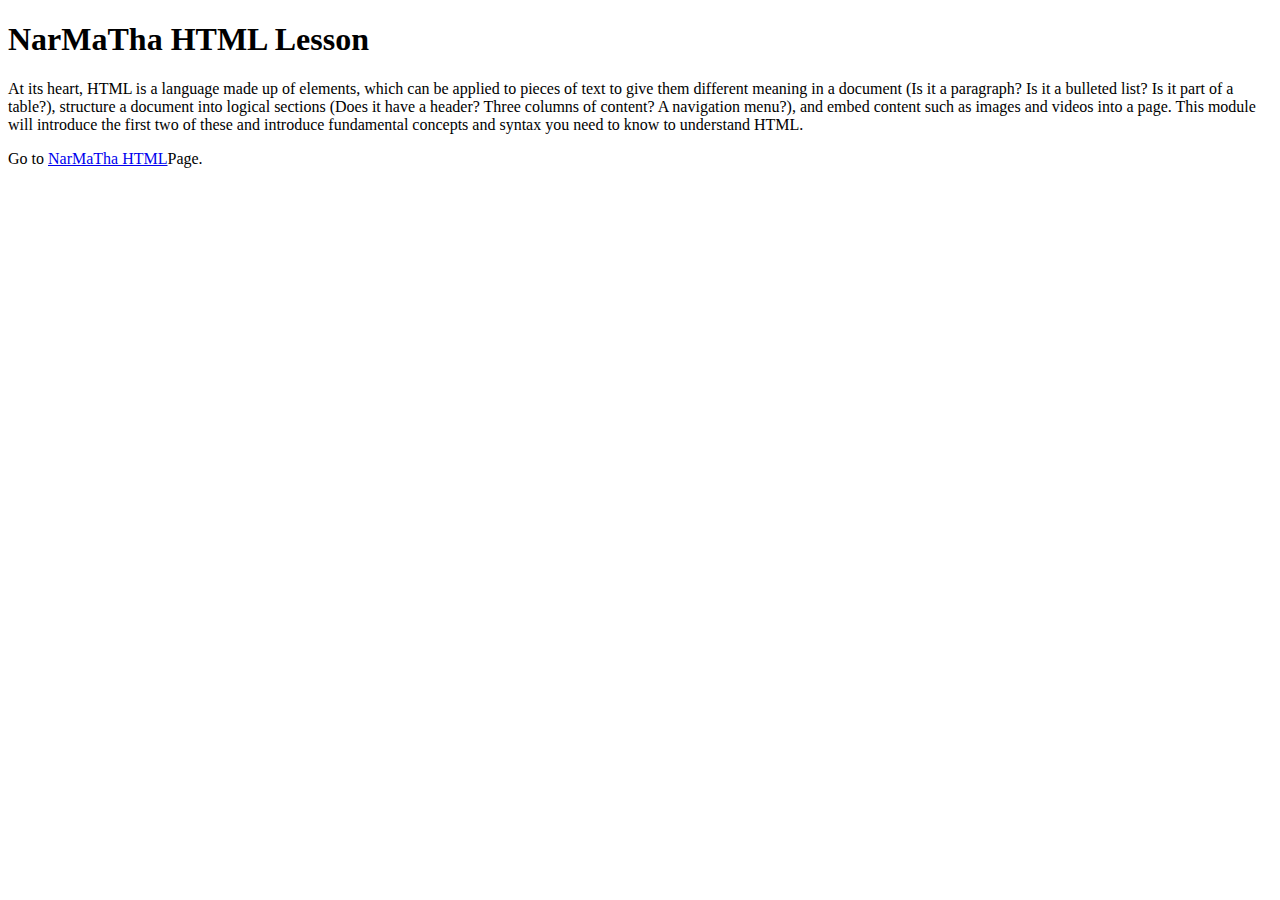
==== index.html @ a4bc22ac "first commit" ====
<!DOCTYPE html>
<html lang="en">
<head>
    <meta charset="UTF-8">
    <meta name="viewport" content="width=device-width, initial-scale=1.0">
    <title>NarMaTha HTML</title>
</head>
<body>
    <h1>NarMaTha HTML Lesson</h1>
    <p>At its heart, HTML is a language made up of elements, which can be applied to pieces of text to give them different meaning in a document (Is it a paragraph? Is it a bulleted list? Is it part of a table?), structure a document into logical sections (Does it have a header? Three columns of content? A navigation menu?), and embed content such as images and videos into a page. This module will introduce the first two of these and introduce fundamental concepts and syntax you need to know to understand HTML.</p>
    <p>Go to <a href="NawMaThaHTML.html">NarMaTha HTML</a>Page.</p>
</body>
</html>
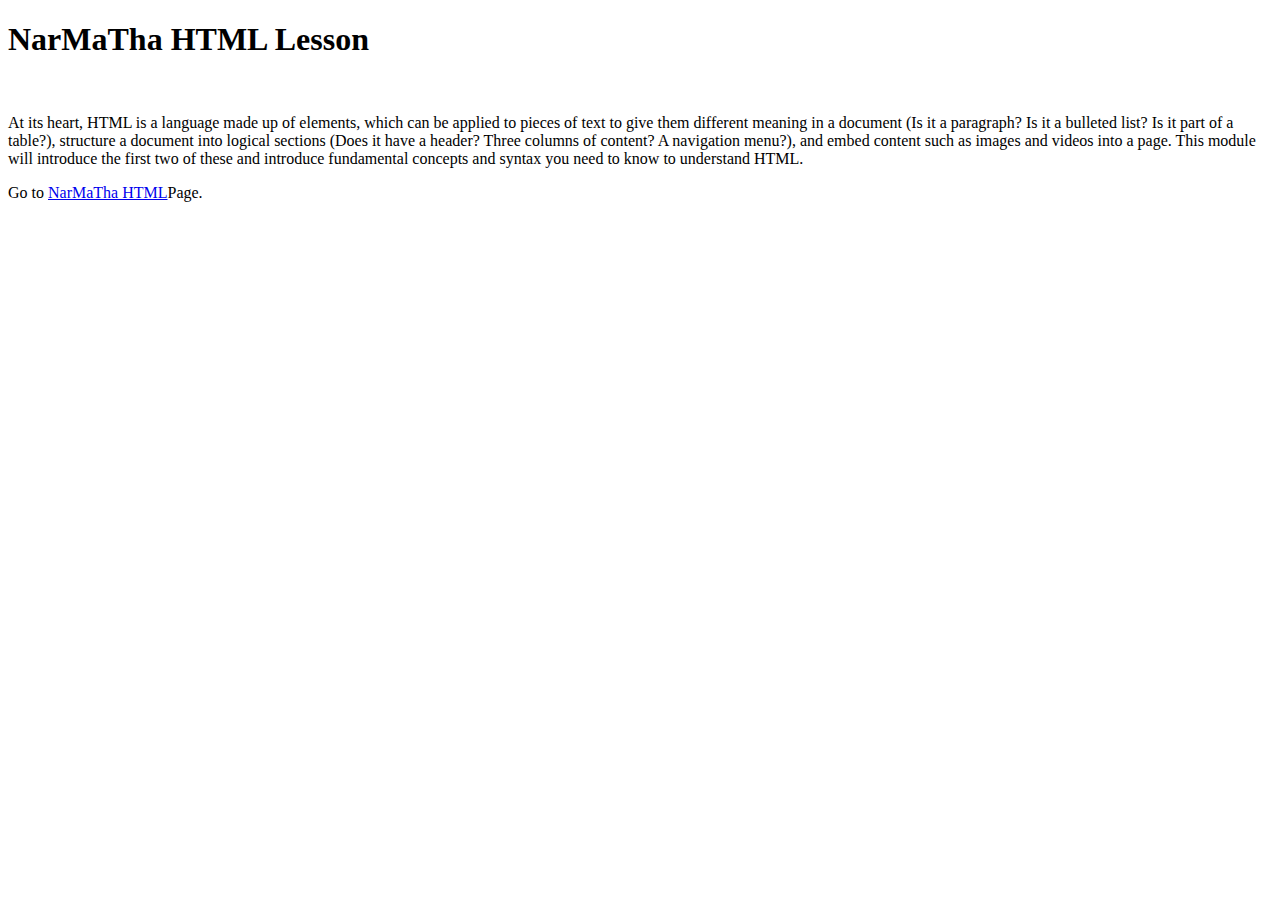
==== commit 18b696c6: "add commit" ====
--- a/index.html
+++ b/index.html
@@ -6,7 +6,7 @@
     <title>NarMaTha HTML</title>
 </head>
 <body>
-    <h1>NarMaTha HTML Lesson</h1>
+    <h1>NarMaTha HTML Lesson</h1><br/>
     <p>At its heart, HTML is a language made up of elements, which can be applied to pieces of text to give them different meaning in a document (Is it a paragraph? Is it a bulleted list? Is it part of a table?), structure a document into logical sections (Does it have a header? Three columns of content? A navigation menu?), and embed content such as images and videos into a page. This module will introduce the first two of these and introduce fundamental concepts and syntax you need to know to understand HTML.</p>
     <p>Go to <a href="NawMaThaHTML.html">NarMaTha HTML</a>Page.</p>
 </body>
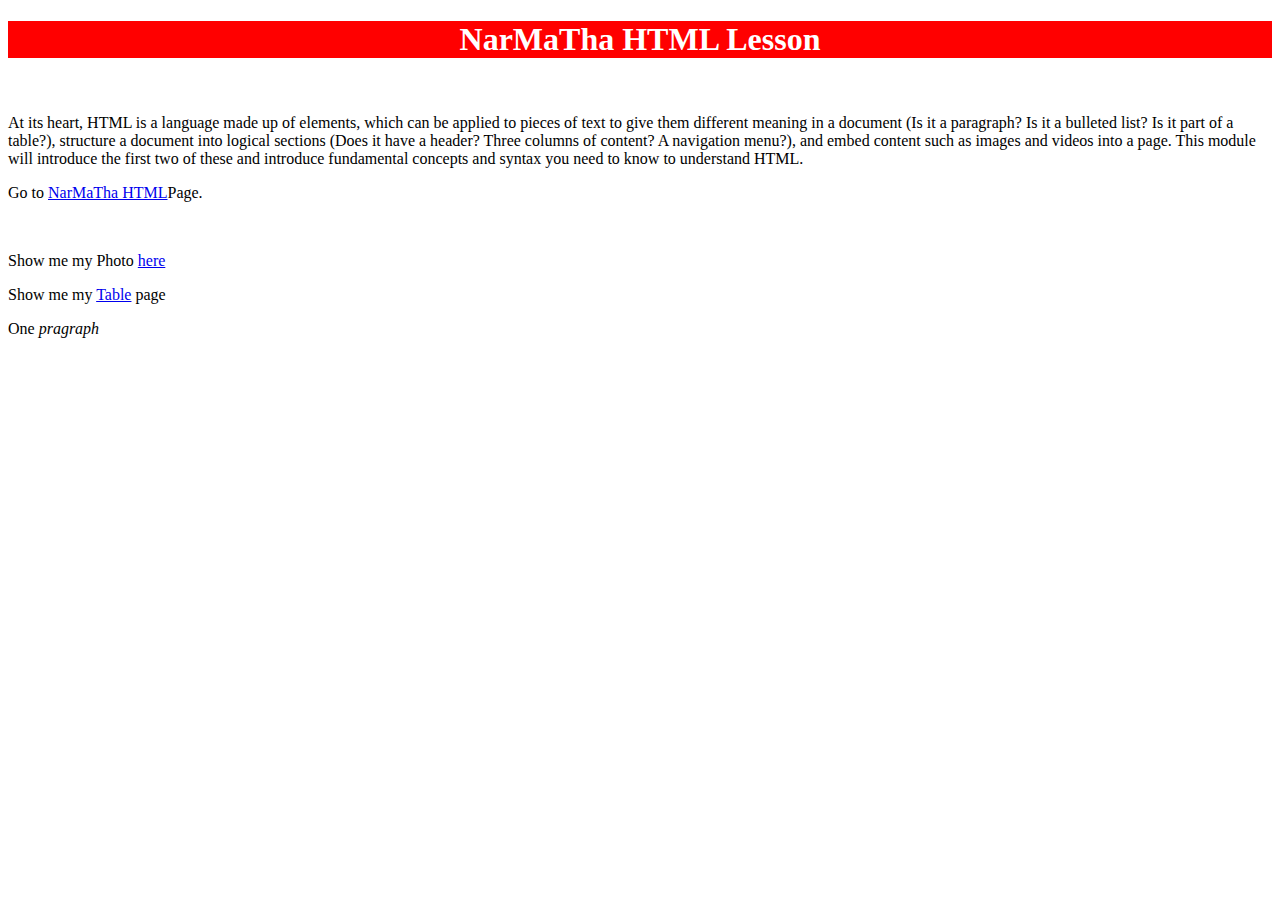
==== commit 579ea525: "Day 02" ====
--- a/index.html
+++ b/index.html
@@ -3,11 +3,16 @@
 <head>
     <meta charset="UTF-8">
     <meta name="viewport" content="width=device-width, initial-scale=1.0">
-    <title>NarMaTha HTML</title>
+    <link  rel="icon" type="image/x-icon" href="favicon.png"/>
+    <title>NMT HTML</title>
 </head>
 <body>
-    <h1>NarMaTha HTML Lesson</h1><br/>
+    <h1 style="background-color: red; color: #fff; text-align: center; font-size: 2rem;">NarMaTha HTML Lesson</h1><br/>
     <p>At its heart, HTML is a language made up of elements, which can be applied to pieces of text to give them different meaning in a document (Is it a paragraph? Is it a bulleted list? Is it part of a table?), structure a document into logical sections (Does it have a header? Three columns of content? A navigation menu?), and embed content such as images and videos into a page. This module will introduce the first two of these and introduce fundamental concepts and syntax you need to know to understand HTML.</p>
-    <p>Go to <a href="NawMaThaHTML.html">NarMaTha HTML</a>Page.</p>
+    <p>Go to <a href="NawMaThaHTML.html">NarMaTha HTML</a>Page.</p> <br/>
+    <p>Show me my Photo <a href="Image.html">here</a></p>
+    <p>Show me my <a href="myTable.html">Table</a> page</p>
+
+    <p>One<em> pragraph</em></p>
 </body>
 </html>